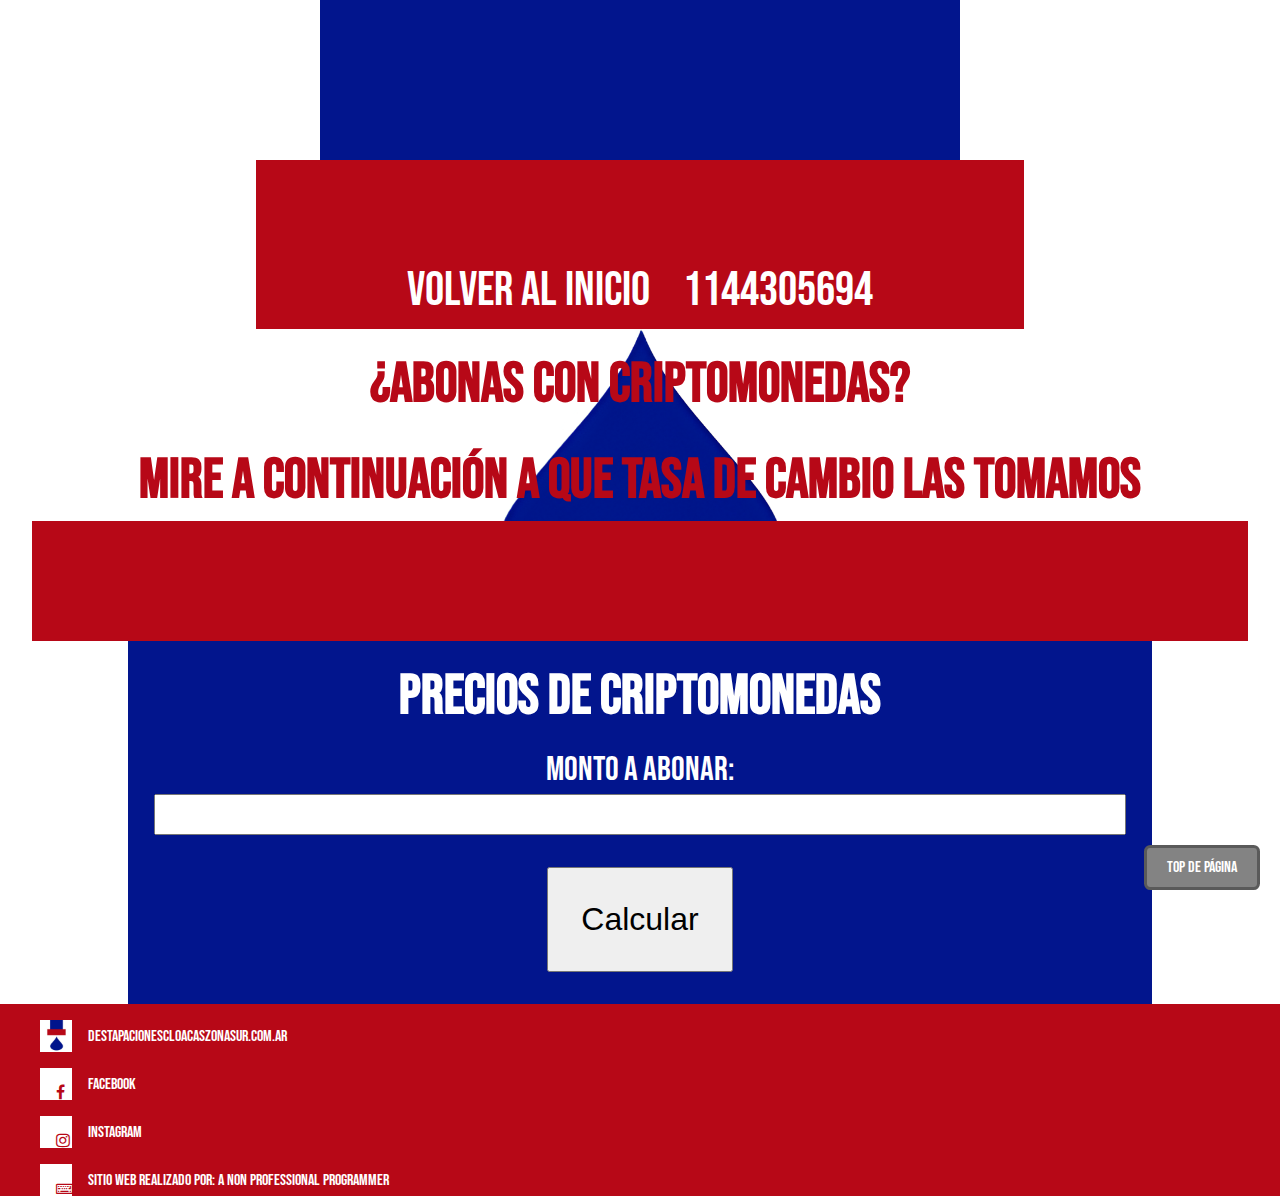
==== criptomonedas.html @ 1758d58e "Add files via upload" ====
<!DOCTYPE html>
<html lang="es">

<head>
    <meta charset="UTF-8">
    <meta name="viewport" content="width=device-width, initial-scale=1.0">
    <meta name="description"
        content="Información de las cotizaciones cripto que tomamos para abonar destapaciones de cañerías, cloacas y desagües de cloacas en la zona sur de Buenos Aires.">
    <meta name="keywords" content="destapaciones, cañerias, precios, cripto, cloacas, cloacales, zona sur">
    <meta name="robots" content="index, follow">
    <meta name="author" content="destapacionescloacaszonasur.com.ar">

    <link rel="icon" type="image/x-icon" href="../logo.jpg">
    <title>Servicios de destapaciones | Cotizacion de las criptomonedas acpetadas</title>
    <link rel="stylesheet" href="https://cdnjs.cloudflare.com/ajax/libs/font-awesome/4.7.0/css/font-awesome.min.css">
    <link rel="stylesheet" href="https://cdnjs.cloudflare.com/ajax/libs/animate.css/4.1.1/animate.min.css">
    <link rel="stylesheet" href="../estilos.css">
    <link rel="preconnect" href="https://fonts.googleapis.com">
    <link rel="preconnect" href="https://fonts.gstatic.com" crossorigin="">
    <link href="https://fonts.googleapis.com/css2?family=Bebas+Neue&amp;display=swap" rel="stylesheet">

    <meta name="theme-color" content="#b70817">

    <script type="application/ld+json">
        {
          "@context": "http://schema.org",
          "@type": "Website",
          "name": "destapacionescloacaszonasur.com.ar",
          "url": "http://www.destapacionescloacaszonasur.com.ar",
          "logo": "http://www.destapacionescloacaszonasur.com.ar/logo.png",
          "contactPoint": [{
            "@type": "ContactPoint",
            "telephone": "+541144305694",
            "contactType": "destapacionescloacaszonasur.com.ar"
          }]
        }
    </script>
</head>
<!-- BODY -->

<body>
    <a class="button-flotante" href="#">Top de Página</a>

    <!-- NAV -->
    <nav>
        <ul>
            <li>
                <a href="../index.html">Volver al inicio</a>
            </li>
            <li>
                <a href="#contacto">1144305694</a>
            </li>
        </ul>
    </nav>
    <!-- FIN NAV -->

    <!-- HEADER  -->
    <header>
        <div class="contenedor">
            <div id="contacto">
                <h1>¿Abonas con criptomonedas?<br> Mire a continuación a que tasa de cambio las tomamos</h1>
                <p style="font-size: xxx-large"></p>
                <p></p>
                <div class="button button1"></div>
                <div class="button button1"></div>
            </div>
        </div>
    </header>
    <!-- FIN HEADER -->

    <!-- MAIN -->
    <main>
        <div class="contenedor">

            <div class="content">
                <h1>Precios de Criptomonedas</h1>
                <div style="width: 100%; height: auto;">
                    <label for="monto" style="font-size: 3em;">Monto a Abonar:</label>
                    <input type="number" id="monto" name="monto" style="font-size: 2em;width: 100%;">
                    <button onclick="calcular()" style="font-size: 2em;margin: 1em;padding: 1em;">Calcular</button>
                </div>
                <div id="precios"></div>
            </div>

        </div>
    </main>
    <!-- FIN MAIN -->

    <!-- FOOTER -->
    <footer id="footer">
        <!-- Pie de página de tu sitio web aquí -->
        <div class="contenedor">
            <div class="separador_box_footer">
                <img src="../logo.jpg" alt="logotipo">
                <a href="../index.html">destapacionescloacaszonasur.com.ar</a>
            </div>
            <div class="separador_box_footer">
                <i class="fa fa-facebook" style="width: 2em;height: 2em;background-color: #ffffff;padding: 1em;"></i>
                <a href="https://www.facebook.com/destapacionescloacaszonasur">Facebook</a>
            </div>
            <div class="separador_box_footer">
                <i class="fa fa-instagram" style="width: 2em;height: 2em;background-color: #ffffff;padding: 1em;"></i>
                <a href="https://www.instagram.com/destapacionesdecloacaszonasur">Instagram</a>
            </div>
            <div class="separador_box_footer">
                <i class="fa fa-keyboard-o" style="width: 2em;height: 2em;background-color: #ffffff;padding: 1em;"></i>
                <a href="https://www.facebook.com/non.professional.programmer/">Sitio web realizado por: A non
                    professional programmer</a>
            </div>
        </div>

    </footer>
    <!-- FIN FOOTER -->

</body>

<script>
    async function obtenerPreciosCriptoya(exchange, cripto, fiat, operation) {
        const url = `https://criptoya.com/api/${cripto}/${fiat}`;
        try {
            const response = await fetch(url);
            if (!response.ok) {
                throw new Error('Error al obtener los precios de criptomonedas');
            }
            const data = await response.json();
            const exchanges = Object.keys(data);

            if (exchange.toLowerCase() === "all") {
                const orderedData = Object.entries(data)
                    .filter(([exchange, { totalAsk, totalBid }]) => totalAsk !== 0 && totalBid !== 0)
                    .map(([exchange, { ask, totalAsk, bid, totalBid, time }]) => ({ exchange, ask, totalAsk, bid, totalBid, time }));

                let numeroPromedio;
                if (operation.toLowerCase() === "buy") {
                    orderedData.sort((a, b) => a.totalAsk - b.totalAsk);
                    numeroPromedio = orderedData.slice(0, 10).reduce((acc, { totalAsk }) => acc + totalAsk, 0) / 10;
                } else if (operation.toLowerCase() === "sell") {
                    orderedData.sort((a, b) => b.totalBid - a.totalBid);
                    numeroPromedio = orderedData.slice(0, 10).reduce((acc, { totalBid }) => acc + totalBid, 0) / 10;
                }

                //console.log(`Precio promedio: ${numeroPromedio} de los primeros 10 exchanges`);
                return { orderedData, numeroPromedio };
            } else {
                const exchangeData = data[exchange.toLowerCase()];
                if (!exchangeData) {
                    //console.log("El exchange no está en la lista de exchanges");
                    //console.log(`Exchanges disponibles: ${exchanges}`);
                    return null;
                }
                return exchangeData;
            }
        } catch (error) {
            console.error('Error al obtener los precios de criptomonedas:', error);
            return null;
        }
    }

    function calcularFiatCripto(montoFiat, precioCripto) {
        return montoFiat / precioCripto;
    }

    async function calcular() {
        const exchange = "all"; // Exchange
        const criptos = ['USDT', 'BTC', 'ETH', 'BNB', 'SOL', 'XRP', 'ADA', 'AVAX', 'TRX', 'LINK', 'DOT', 'MATIC', 'LTC', 'EOS', 'XLM', 'ALGO']; // Criptomonedas
        const fiat = 'ars';   // Código de moneda fiduciaria (Pesos argentinos)
        const operation = "sell"; // o "buy"

        const montoFiatPagado = document.getElementById('monto').value;
        if (!montoFiatPagado) {
            alert('Por favor ingresa el monto a abonar.');
            return;
        }
        if (montoFiatPagado <= 0) {
            alert('Por favor ingresa un monto mayor a cero.');
            return;
        }

        let preciosDivContent = '<h2>Tasas de cambio y calculos por el monto a pagar de criptomonedas aceptadas</h2>';

        for (let i = 0; i < criptos.length; i++) {
            const cripto = criptos[i];
            const preciosCriptoya = await obtenerPreciosCriptoya(exchange, cripto, fiat, operation);

            if (preciosCriptoya) {
                const cantidadCripto = calcularFiatCripto(montoFiatPagado, preciosCriptoya.numeroPromedio);
                preciosDivContent += `
                    <p>Precio de ${cripto}: ${preciosCriptoya.numeroPromedio} ${fiat} por: ${cripto}</p>
                    <p>Tomamos la cantidad de ${cripto}: ${cantidadCripto.toFixed(8)} por: ${montoFiatPagado} ${fiat}</p>
                    <p>----------------------------<p>
                    <br>
                `;
            } else {
                preciosDivContent += `<p>Error: No se pudo obtener los precios de ${cripto}.</p>`;
            }
        }

        const preciosDiv = document.getElementById('precios');
        preciosDiv.innerHTML = preciosDivContent;
    }
</script>
---- estilos.css ----
:root {
    --rojo: #eee --fondo: #222
}
* {
    margin: 0;
    padding: 0;
    box-sizing: border-box;
}

img{
    width: 100%;
    height: 100%;
}

h1,h2,h3 {
    font-size: 5em;
}

p {
    font-size: xx-large;
}

.scroll-section {
    margin-top: -4rem;
    /* Ajusta segÃƒÆ’Ã‚Âºn sea necesario para que el tÃƒÆ’Ã‚Â­tulo sea visible */
    padding-top: 4rem;
    /* Asegura que el contenido no quede oculto por el margen superior negativo */
}

html {
    scroll-behavior: smooth;
    font-family: 'Bebas Neue';
}

body {
    background-position-x: 50%;
    background-position-y: 50%;
    background-size: 50%;
    background-repeat: no-repeat;
    background-attachment: initial;
    background-origin: initial;
    background-clip: initial;
    background-color: initial;
    background-image: linear-gradient(#02158d, #02158d);
    text-transform: uppercase;
    font-size: 16px;
    color: #b70817;
}

/* NAV */
nav {
    background-color: #b70817;
    top: 0;
    text-align: center;
    width: 60%;
    margin-left: auto;
    margin-right: auto;
    margin-top: 10em;
    padding-top: 5em;
}

nav ul {
    list-style: none;
    margin: 0;
    padding: 0;
}

nav li {
    display: inline-block;
    margin: 0 5px;
}

nav ul li a {
    color: #ffffff;
    display: inline-grid;
    padding: 10px;
    text-decoration: none;
    transition: color 0.3s ease-in-out;
    font-size: 3em;
}

nav ul li a:hover {
    color: #666;

}

nav ul li a:active {
    font-weight: bold;
}

nav ul li a::before {
    content: "";
    display: inline-block;
    margin-right: 5px;
    width: 12px;
    height: 12px;
    border-radius: 50%;
    /* background-color: #333; */
    vertical-align: middle;
}

nav ul li a.active::before {
    background-color: #666;
}

nav ul li a:visited {
    color: #ffffff;
}

/* FIN NAV */

.contenedor {
    width: 95%;
    margin: auto;
}

header {
    background-color: white;
    text-align: center;
    font-variant: all-petite-caps;
    background-image: url(gota-agua.png);
    background-size: contain;
    background-repeat: no-repeat;
    background-position: center;
}

main {
    color: white;
    height: auto;
    text-align: center;
    /*Todo el contenido, del html va a estar en el centro. Si hay posibilidad, soimplificar esto*/
    font-variant: all-petite-caps;

    background-position-x: 50%;
    background-position-y: 50%;
    background-size: 80%;
    background-repeat: no-repeat;
    background-attachment: initial;
    background-origin: initial;
    background-clip: initial;
    background-color: initial;
    background-image: linear-gradient(#02158d, #02158d);
}


footer {
    background-color: #b70817;
    text-align: center;
    text-decoration: none;
    position: static;
    bottom: 0;
    width: 100%;
}

footer img {
    width: 2em;
    height: 2em;
    text-decoration: none;
    margin-top: auto;
}

footer a {
    text-decoration: none;
    color: white;
    margin-top: auto;
    margin-bottom: auto;
    margin-left: 1em;
    margin-right: 1em;
}

.box_footer {
    width: fit-content;
    padding-top: 1em;
    padding-left: 1em;
    padding-right: 1em;
    float: left;
    transition: 1s;
}

.box_footer a:hover {
    text-decoration: none;
    color: white;
}

/* selected link */
/* @media screen and (max-width: 600px) {
    .scroll-section {
        margin-top: -7rem;
        padding-top: 7rem;
    }
}

/* Media querys */
/* @media screen and (max-width: 767px) {
    
} */ 

/* @media screen and (min-width:1024px) {

} */

.button {
    border: none;
    padding: 30px 60px;
    text-align: center;
    text-decoration: none;
    display: block;
    font-size: 20px;
    transition-duration: 0.4s;
    cursor: pointer;
    font-variant: normal;
}

.button1 {
    background-color: #b70817;
    color: white;
}

.button1:hover {
    color: white;
    background-color: #02158d;
}

/* Boton de ir al pie de la pagina */
.button-flotante {
    border: 0.2em solid #5a5a5a;
    position: fixed;
    bottom: 20px;
    right: 20px;
    background-color: #838383;
    color: #fff;
    padding: 10px 20px;
    font-size: 16px;
    cursor: pointer;
    border-radius: 0.4em;
    text-decoration: none;
    margin-bottom: -10px;
}

.separador_box_footer {
    padding-top: 1em;
    float: none;
    margin-top: auto;
    margin-bottom: auto;
    margin-right: 0.5em;
    margin-left: 0.5em;
    display: flex;
}

.img-servicios{
    width: 7em;
    height: 10em;
    text-align: center;
    display: inline-table;
    margin: 2em;
}

.padding{
    padding: 1em;
}

.content{
    width: 80%;
    margin-left: auto;
    margin-right: auto;
}
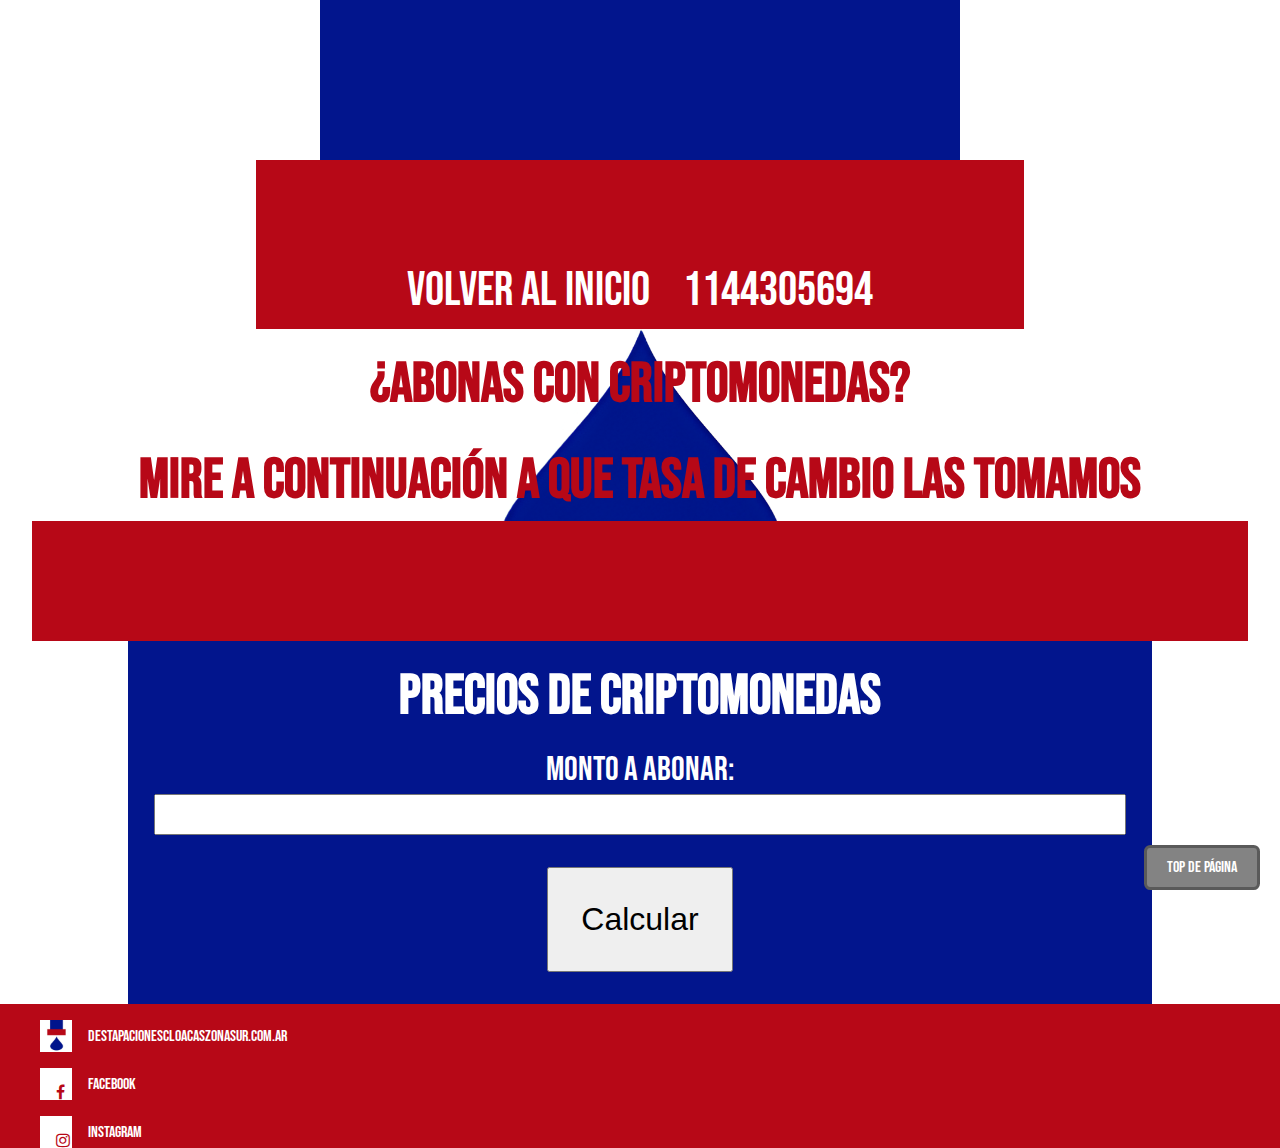
==== commit 1dae1509: "Update criptomonedas.html" ====
--- a/criptomonedas.html
+++ b/criptomonedas.html
@@ -36,12 +36,10 @@
         }
     </script>
 </head>
-<!-- BODY -->
 
 <body>
     <a class="button-flotante" href="#">Top de Página</a>
 
-    <!-- NAV -->
     <nav>
         <ul>
             <li>
@@ -52,9 +50,7 @@
             </li>
         </ul>
     </nav>
-    <!-- FIN NAV -->
 
-    <!-- HEADER  -->
     <header>
         <div class="contenedor">
             <div id="contacto">
@@ -66,9 +62,7 @@
             </div>
         </div>
     </header>
-    <!-- FIN HEADER -->
 
-    <!-- MAIN -->
     <main>
         <div class="contenedor">
 
@@ -84,11 +78,8 @@
 
         </div>
     </main>
-    <!-- FIN MAIN -->
 
-    <!-- FOOTER -->
     <footer id="footer">
-        <!-- Pie de página de tu sitio web aquí -->
         <div class="contenedor">
             <div class="separador_box_footer">
                 <img src="../logo.jpg" alt="logotipo">
@@ -102,15 +93,9 @@
                 <i class="fa fa-instagram" style="width: 2em;height: 2em;background-color: #ffffff;padding: 1em;"></i>
                 <a href="https://www.instagram.com/destapacionesdecloacaszonasur">Instagram</a>
             </div>
-            <div class="separador_box_footer">
-                <i class="fa fa-keyboard-o" style="width: 2em;height: 2em;background-color: #ffffff;padding: 1em;"></i>
-                <a href="https://www.facebook.com/non.professional.programmer/">Sitio web realizado por: A non
-                    professional programmer</a>
-            </div>
         </div>
 
     </footer>
-    <!-- FIN FOOTER -->
 
 </body>
 
